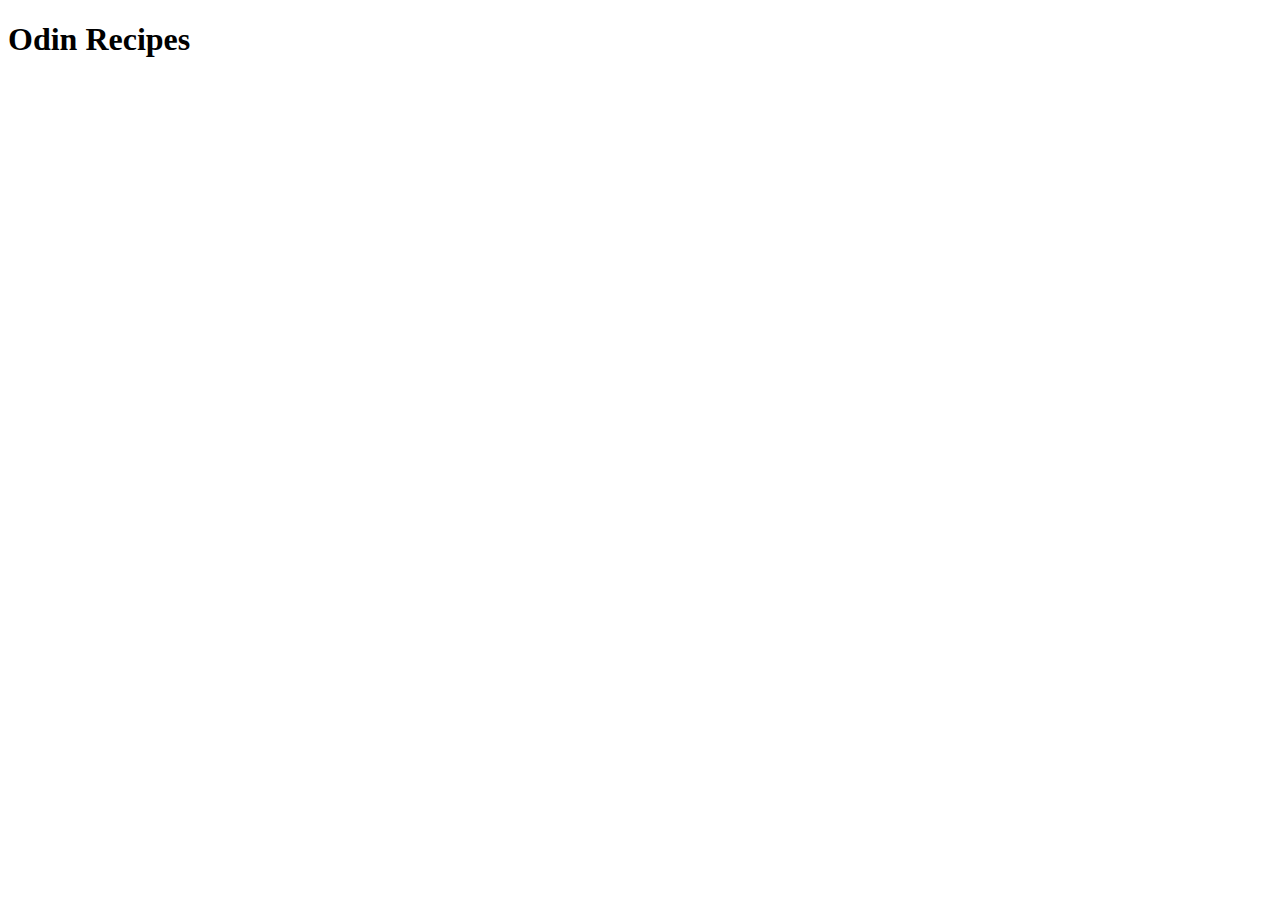
==== index.html @ ee26bbba "Add index.html" ====
<!DOCTYPE html>

<html lang="en">
    <head>
        
        <meta charset="utf-8"

        <title><Project Recipe></title>

    </head>

    <body>

        <h1>Odin Recipes</h1>

    </body>


</html>
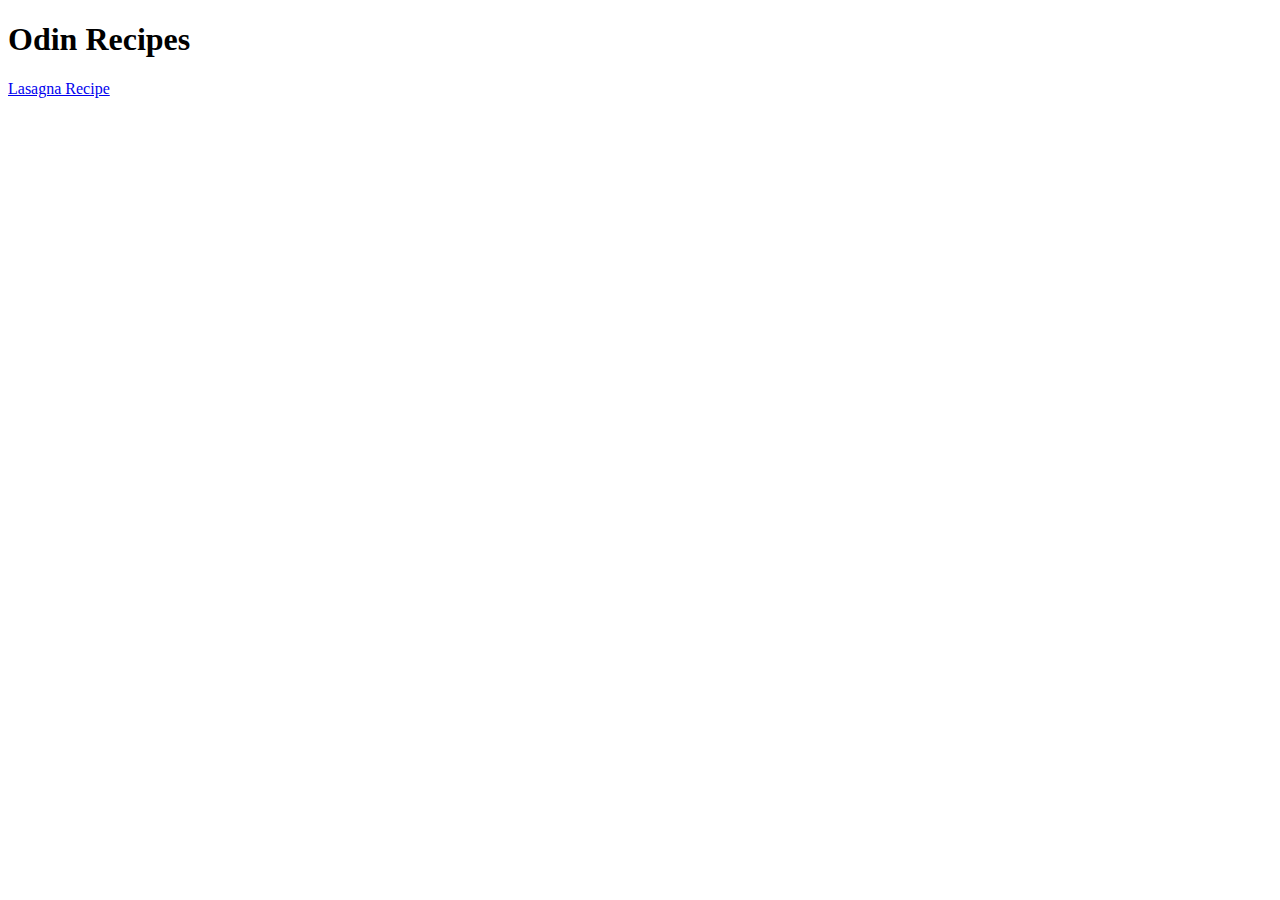
==== commit 9869701e: "create chicken noodle salad" ====
--- a/index.html
+++ b/index.html
@@ -13,6 +13,8 @@
 
         <h1>Odin Recipes</h1>
 
+        <a href="recipes/lasagna.html">Lasagna Recipe</a>
+
     </body>
 
 
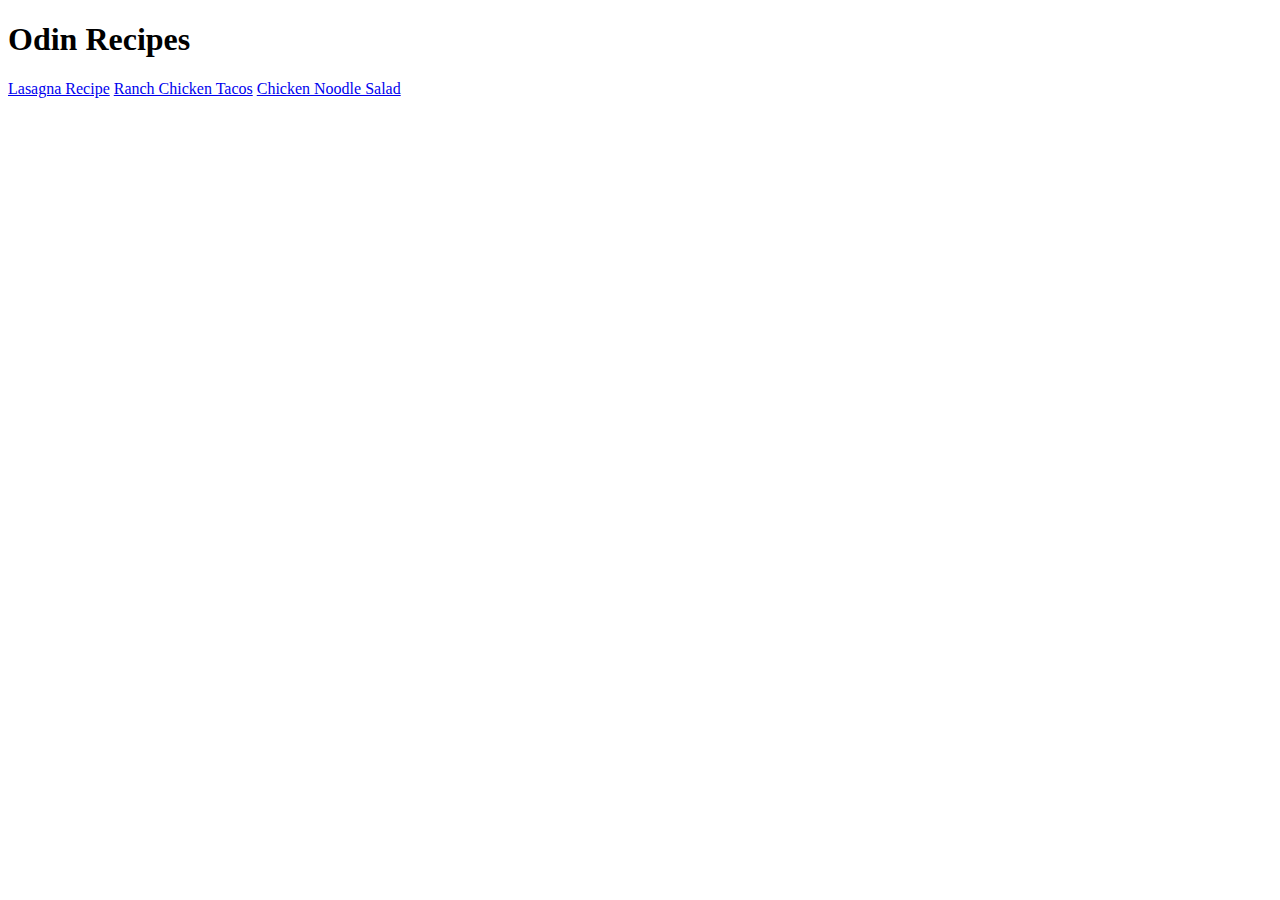
==== commit 198e164a: "Add Recipe Links" ====
--- a/index.html
+++ b/index.html
@@ -14,7 +14,9 @@
         <h1>Odin Recipes</h1>
 
         <a href="recipes/lasagna.html">Lasagna Recipe</a>
-
+        <a href="recipes/ranch-chicken-tacos.html">Ranch Chicken Tacos</a>
+        <a href="recipes/chicken-noodle-salad.html">Chicken Noodle Salad</a>
+        
     </body>
 
 
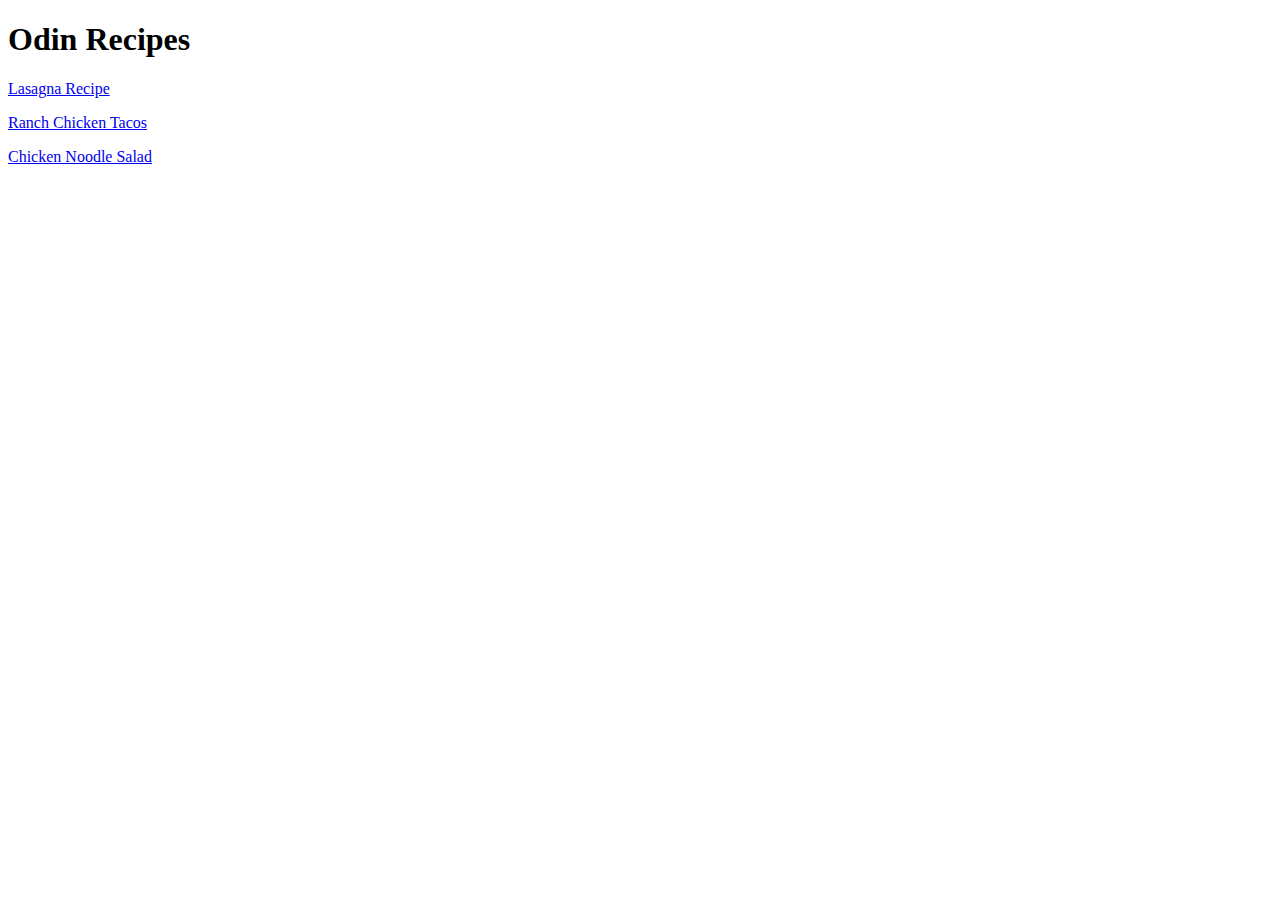
==== commit e5ef8829: "Add breaks between links" ====
--- a/index.html
+++ b/index.html
@@ -12,11 +12,19 @@
     <body>
 
         <h1>Odin Recipes</h1>
-
-        <a href="recipes/lasagna.html">Lasagna Recipe</a>
-        <a href="recipes/ranch-chicken-tacos.html">Ranch Chicken Tacos</a>
-        <a href="recipes/chicken-noodle-salad.html">Chicken Noodle Salad</a>
         
+        <p>
+            <a href="recipes/lasagna.html">Lasagna Recipe</a>
+        </p>
+        
+        <p>    
+            <a href="recipes/ranch-chicken-tacos.html">Ranch Chicken Tacos</a>
+        </p>       
+        
+        <p>
+            <a href="recipes/chicken-noodle-salad.html">Chicken Noodle Salad</a>
+        </p>
+    
     </body>
 
 
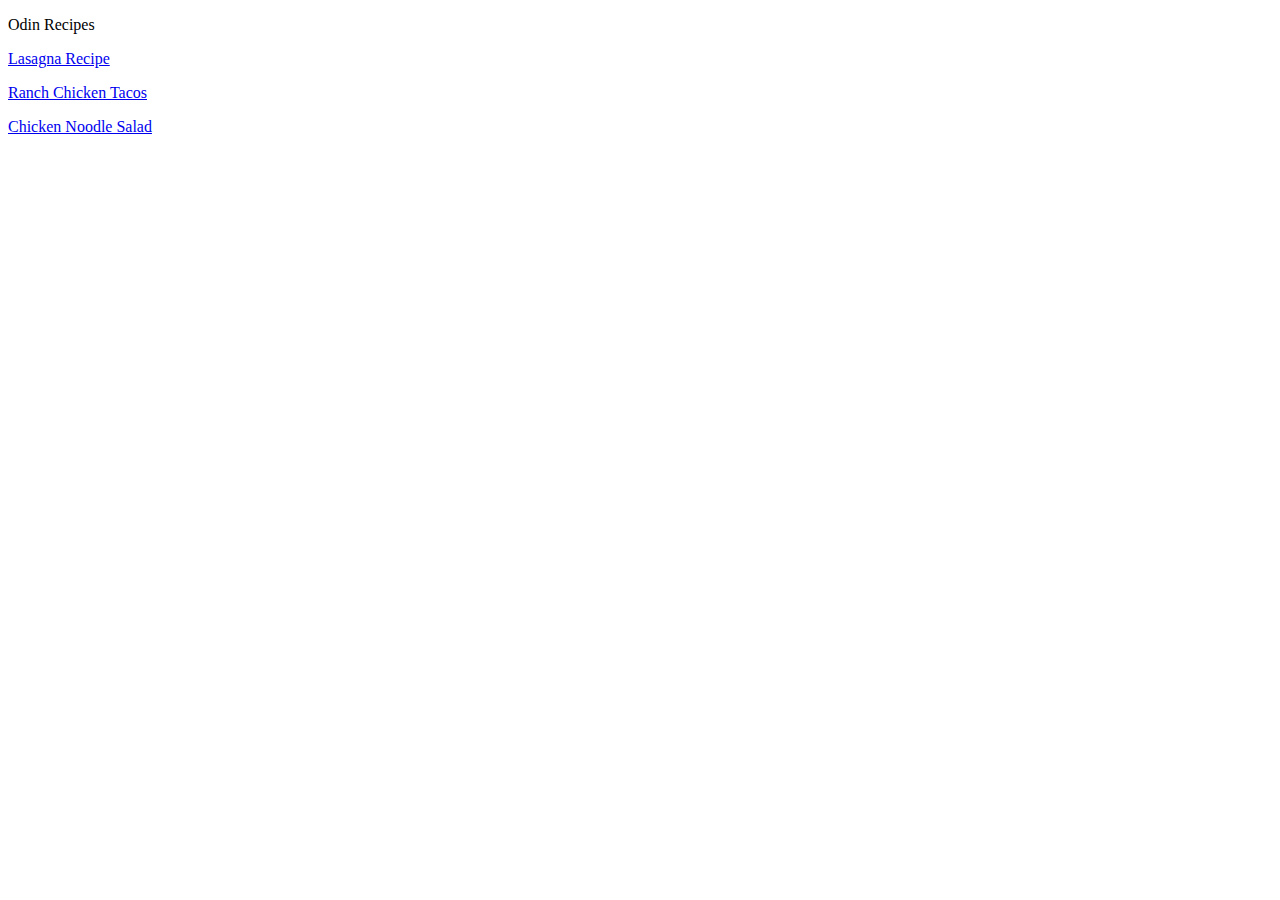
==== commit 5a49b887: "Add CSS link" ====
--- a/index.html
+++ b/index.html
@@ -6,22 +6,22 @@
         <meta charset="utf-8"
 
         <title><Project Recipe></title>
+        <link rel="stylesheet" href="style.css">
 
     </head>
 
     <body>
-
-        <h1>Odin Recipes</h1>
+        <p class="banner">Odin Recipes</p>
         
-        <p>
+        <p class="recipe 1">
             <a href="recipes/lasagna.html">Lasagna Recipe</a>
         </p>
         
-        <p>    
+        <p class="recipe 2">    
             <a href="recipes/ranch-chicken-tacos.html">Ranch Chicken Tacos</a>
         </p>       
         
-        <p>
+        <p class="recipe 3">
             <a href="recipes/chicken-noodle-salad.html">Chicken Noodle Salad</a>
         </p>
     
